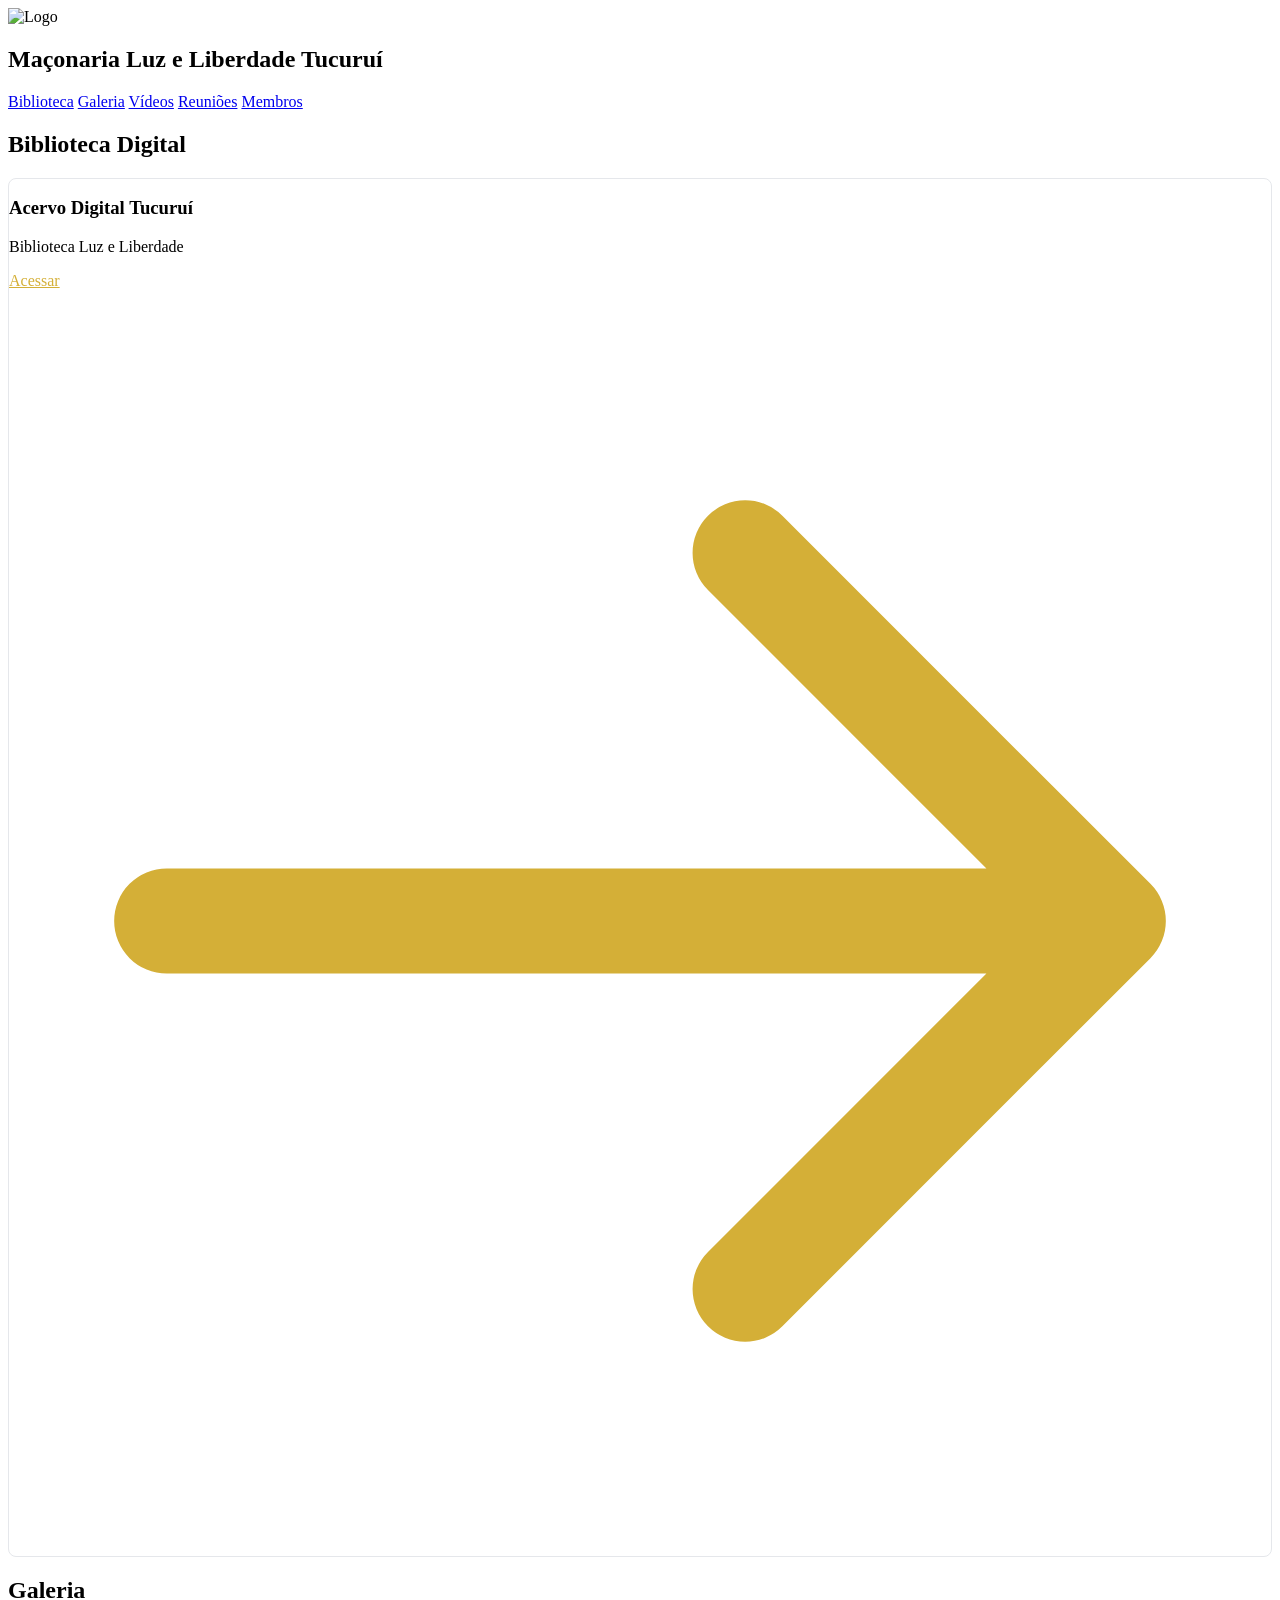
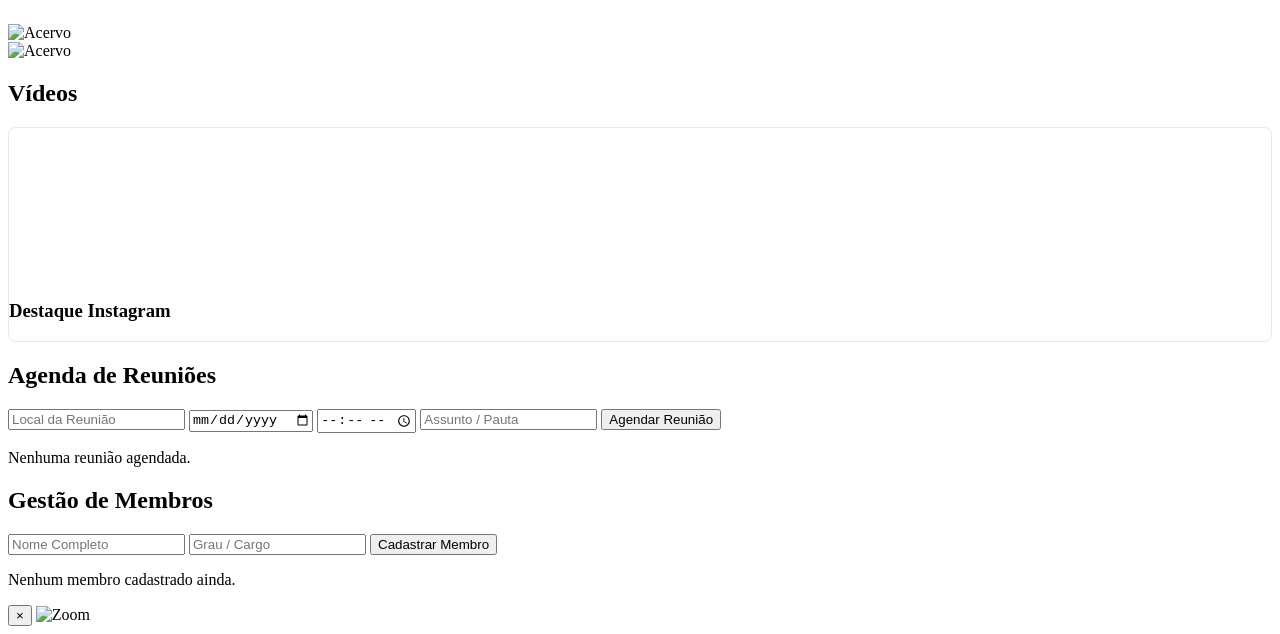
==== index.html @ 1c315403 "primeiro deploy" ====
<!DOCTYPE html>
<html lang="pt-br">
<head>
    <meta charset="UTF-8">
    <meta name="viewport" content="width=device-width, initial-scale=1.0">
    <title>Maçonaria Luz e Liberdade Tucuruí</title>
    <script src="https://cdn.tailwindcss.com"></script>
    <style>
        .card-custom { background: white; border-radius: 0.5rem; border: 1px solid #e5e7eb; transition: all 0.3s; }
        .card-custom:hover { transform: translateY(-2px); box-shadow: 0 10px 15px -3px rgba(0, 0, 0, 0.1); }
        .text-gold { color: #D4AF37; }
        .bg-gold { background-color: #D4AF37; }
        .border-gold { border-color: #D4AF37; }
    </style>
</head>
<body class="bg-gray-50 text-gray-900 font-sans">
    <nav class="bg-slate-900 text-white p-6 sticky top-0 z-50 shadow-md">
        <div class="container mx-auto flex flex-col items-center text-center gap-4">
            <div class="flex flex-col items-center gap-3">
                <img src="https://lh3.googleusercontent.com/d/1CyAHbjIMnVZj5ZPHOiWjFVAnV4uyLlNc" alt="Logo" class="h-28 w-28 object-contain rounded-full border-2 border-gold bg-white shadow-lg">
                <h1 class="text-2xl font-bold border-b-2 border-gold pb-2 px-4">Maçonaria Luz e Liberdade Tucuruí</h1>
            </div>
            <div class="flex flex-wrap justify-center gap-6 text-sm uppercase tracking-wider">
                <a href="biblioteca.html" class="hover:text-gold transition">Biblioteca</a>
                <a href="#midia" class="hover:text-gold transition">Galeria</a>
                <a href="#videos" class="hover:text-gold transition">Vídeos</a>
                <a href="#reunioes" class="hover:text-gold transition">Reuniões</a>
                <a href="#membros" class="hover:text-gold transition">Membros</a>
            </div>
        </div>
    </nav>

    <main class="container mx-auto p-6 space-y-12">
        <!-- Seção Biblioteca -->
        <section id="biblioteca" class="scroll-mt-20">
            <h2 class="text-2xl font-bold mb-6 flex items-center gap-2">
                <span class="w-8 h-1 bg-gold"></span> Biblioteca Digital
            </h2>
            <div class="grid grid-cols-1 md:grid-cols-2 lg:grid-cols-3 gap-6">
                <!-- Renderizado pelo media.js -->
            </div>
        </section>

        <!-- Seção Galeria e Vídeos -->
        <div class="grid grid-cols-1 lg:grid-cols-2 gap-12">
            <section id="midia" class="scroll-mt-20">
                <h2 class="text-2xl font-bold mb-6 flex items-center gap-2">
                    <span class="w-8 h-1 bg-gold"></span> Galeria
                </h2>
                <div class="grid grid-cols-2 gap-4">
                    <!-- Renderizado pelo media.js -->
                </div>
            </section>

            <section id="videos" class="scroll-mt-20">
                <h2 class="text-2xl font-bold mb-6 flex items-center gap-2">
                    <span class="w-8 h-1 bg-gold"></span> Vídeos
                </h2>
                <div class="grid grid-cols-1 gap-6">
                    <!-- Renderizado pelo media.js -->
                </div>
            </section>
        </div>

        <!-- Seção Reuniões -->
        <section id="reunioes" class="scroll-mt-20 bg-white p-8 rounded-2xl shadow-sm border border-gray-100">
            <h2 class="text-2xl font-bold mb-8 text-center">Agenda de Reuniões</h2>
            <div class="max-w-xl mx-auto">
                <form id="meeting-form" class="grid grid-cols-1 md:grid-cols-2 gap-4 mb-10">
                    <input type="text" id="m-local" placeholder="Local da Reunião" class="p-3 border rounded-lg focus:ring-2 focus:ring-slate-900 outline-none" required>
                    <input type="date" id="m-data" class="p-3 border rounded-lg focus:ring-2 focus:ring-slate-900 outline-none" required>
                    <input type="time" id="m-hora" class="p-3 border rounded-lg focus:ring-2 focus:ring-slate-900 outline-none" required>
                    <input type="text" id="m-assunto" placeholder="Assunto / Pauta" class="p-3 border rounded-lg focus:ring-2 focus:ring-slate-900 outline-none" required>
                    <button type="submit" class="md:col-span-2 bg-slate-900 text-white p-3 rounded-lg font-bold hover:bg-slate-800 transition">Agendar Reunião</button>
                </form>
                
                <div id="lista-reunioes" class="space-y-3">
                    <!-- Renderizado pelo meetings.js -->
                </div>
            </div>
        </section>

        <!-- Seção Cadastro de Membros -->
        <section id="membros" class="scroll-mt-20 bg-white p-8 rounded-2xl shadow-sm border border-gray-100">
            <h2 class="text-2xl font-bold mb-8 text-center">Gestão de Membros</h2>
            <div class="max-w-xl mx-auto">
                <form class="grid grid-cols-1 md:grid-cols-2 gap-4 mb-10">
                    <input type="text" placeholder="Nome Completo" class="p-3 border rounded-lg focus:ring-2 focus:ring-slate-900 outline-none">
                    <input type="text" placeholder="Grau / Cargo" class="p-3 border rounded-lg focus:ring-2 focus:ring-slate-900 outline-none">
                    <button type="submit" class="md:col-span-2 bg-slate-900 text-white p-3 rounded-lg font-bold hover:bg-slate-800 transition">Cadastrar Membro</button>
                </form>
                
                <div id="lista-membros" class="space-y-3">
                    <!-- Tabela/Lista será injetada pelo members.js -->
                </div>
            </div>
        </section>
    </main>

    <script src="js/media.js"></script>
    <script src="js/meetings.js"></script>
    <script src="js/members.js"></script>
</body>
</html>
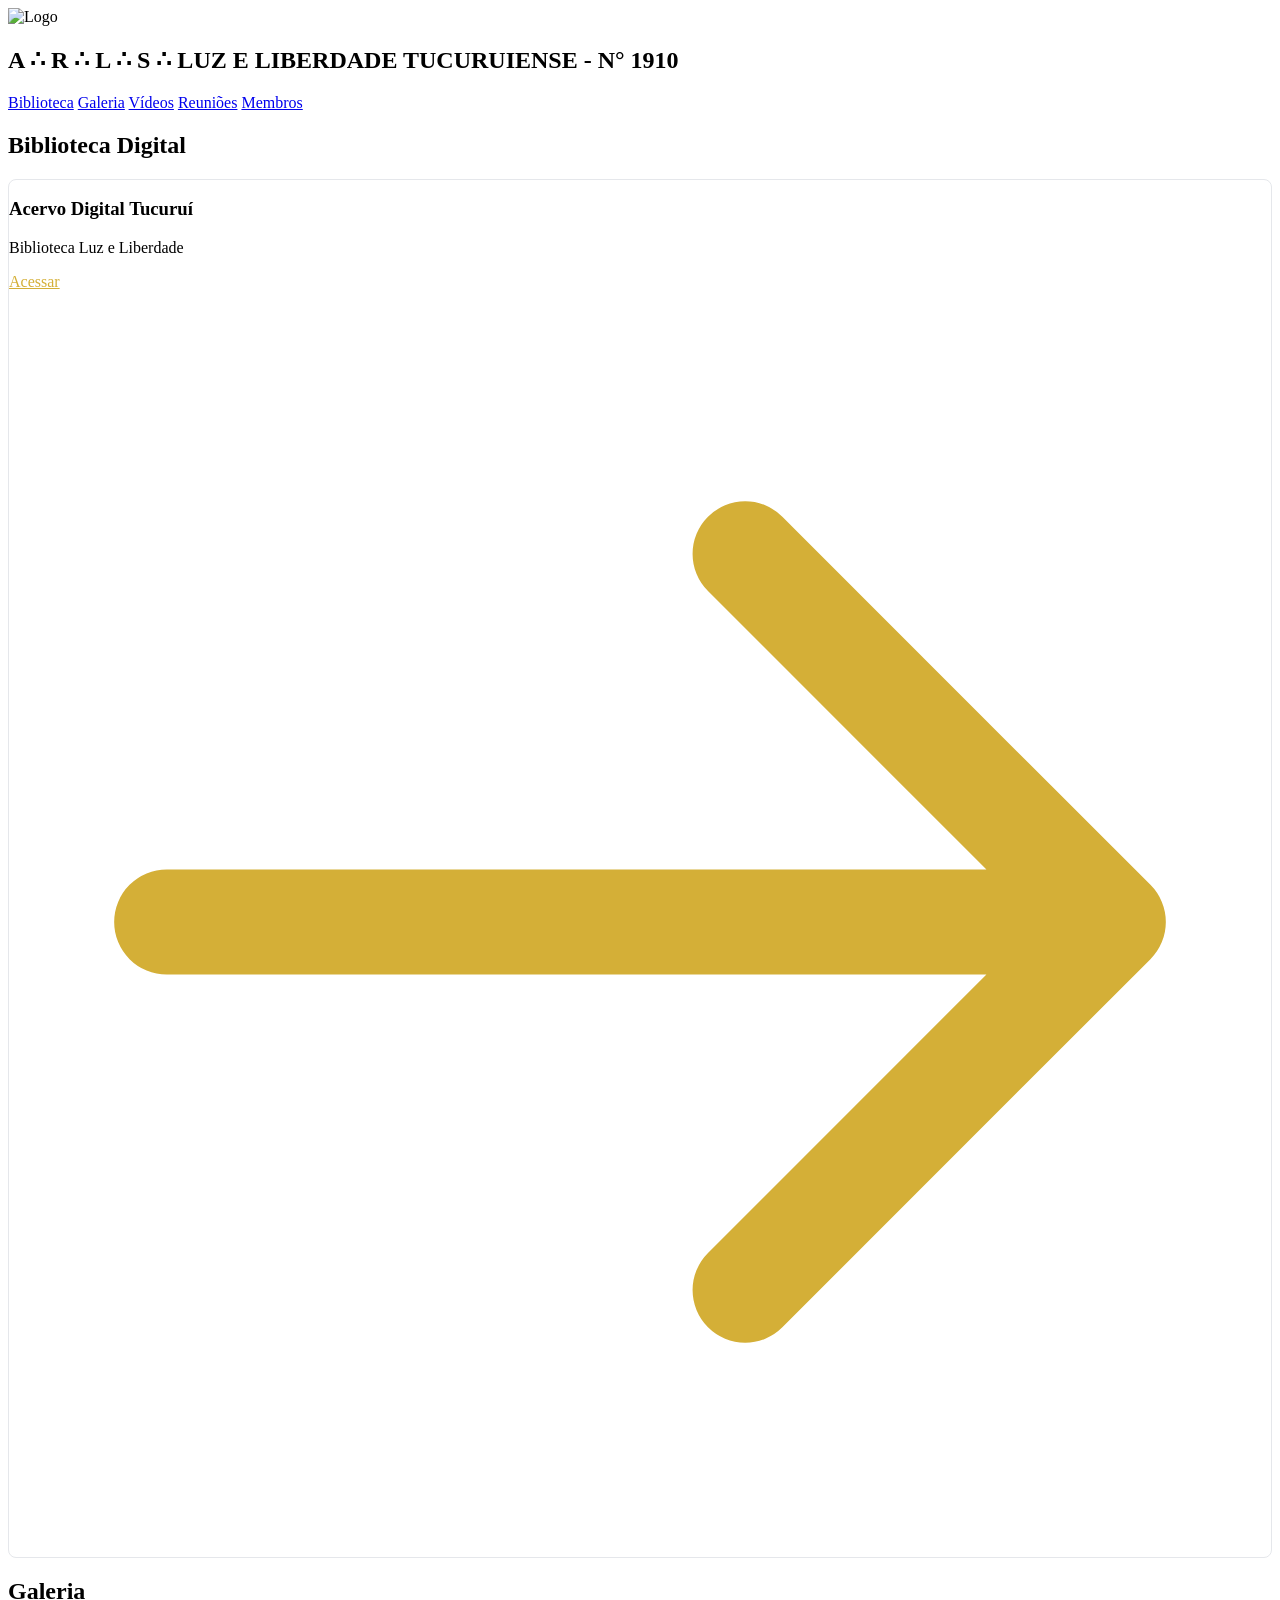
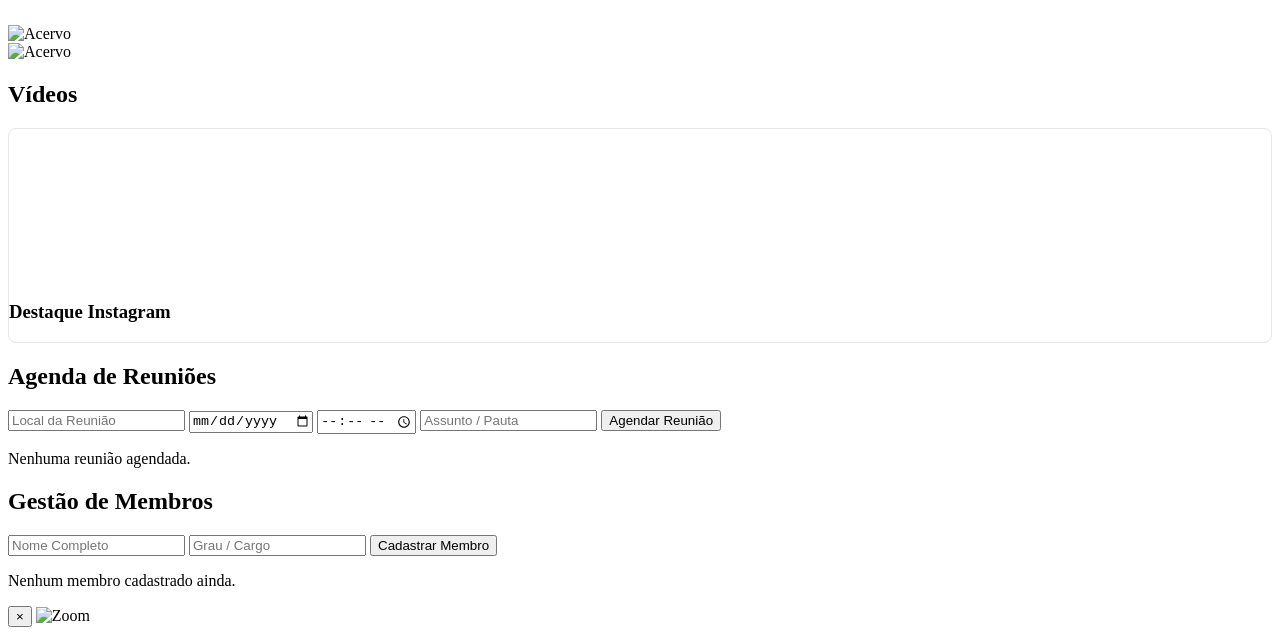
==== commit 74e9490a: "ajustes no titulo2" ====
--- a/index.html
+++ b/index.html
@@ -3,7 +3,7 @@
 <head>
     <meta charset="UTF-8">
     <meta name="viewport" content="width=device-width, initial-scale=1.0">
-    <title>Maçonaria Luz e Liberdade Tucuruí</title>
+    <title>A ∴ R ∴ L ∴ S ∴ LUZ E LIBERDADE TUCURUIENSE - N° 1910</title>
     <script src="https://cdn.tailwindcss.com"></script>
     <style>
         .card-custom { background: white; border-radius: 0.5rem; border: 1px solid #e5e7eb; transition: all 0.3s; }
@@ -18,7 +18,7 @@
         <div class="container mx-auto flex flex-col items-center text-center gap-4">
             <div class="flex flex-col items-center gap-3">
                 <img src="https://lh3.googleusercontent.com/d/1CyAHbjIMnVZj5ZPHOiWjFVAnV4uyLlNc" alt="Logo" class="h-28 w-28 object-contain rounded-full border-2 border-gold bg-white shadow-lg">
-                <h1 class="text-2xl font-bold border-b-2 border-gold pb-2 px-4">Maçonaria Luz e Liberdade Tucuruí</h1>
+                <h1 class="text-2xl font-bold border-b-2 border-gold pb-2 px-4">A ∴ R ∴ L ∴ S ∴ LUZ E LIBERDADE TUCURUIENSE - N° 1910</h1>
             </div>
             <div class="flex flex-wrap justify-center gap-6 text-sm uppercase tracking-wider">
                 <a href="biblioteca.html" class="hover:text-gold transition">Biblioteca</a>
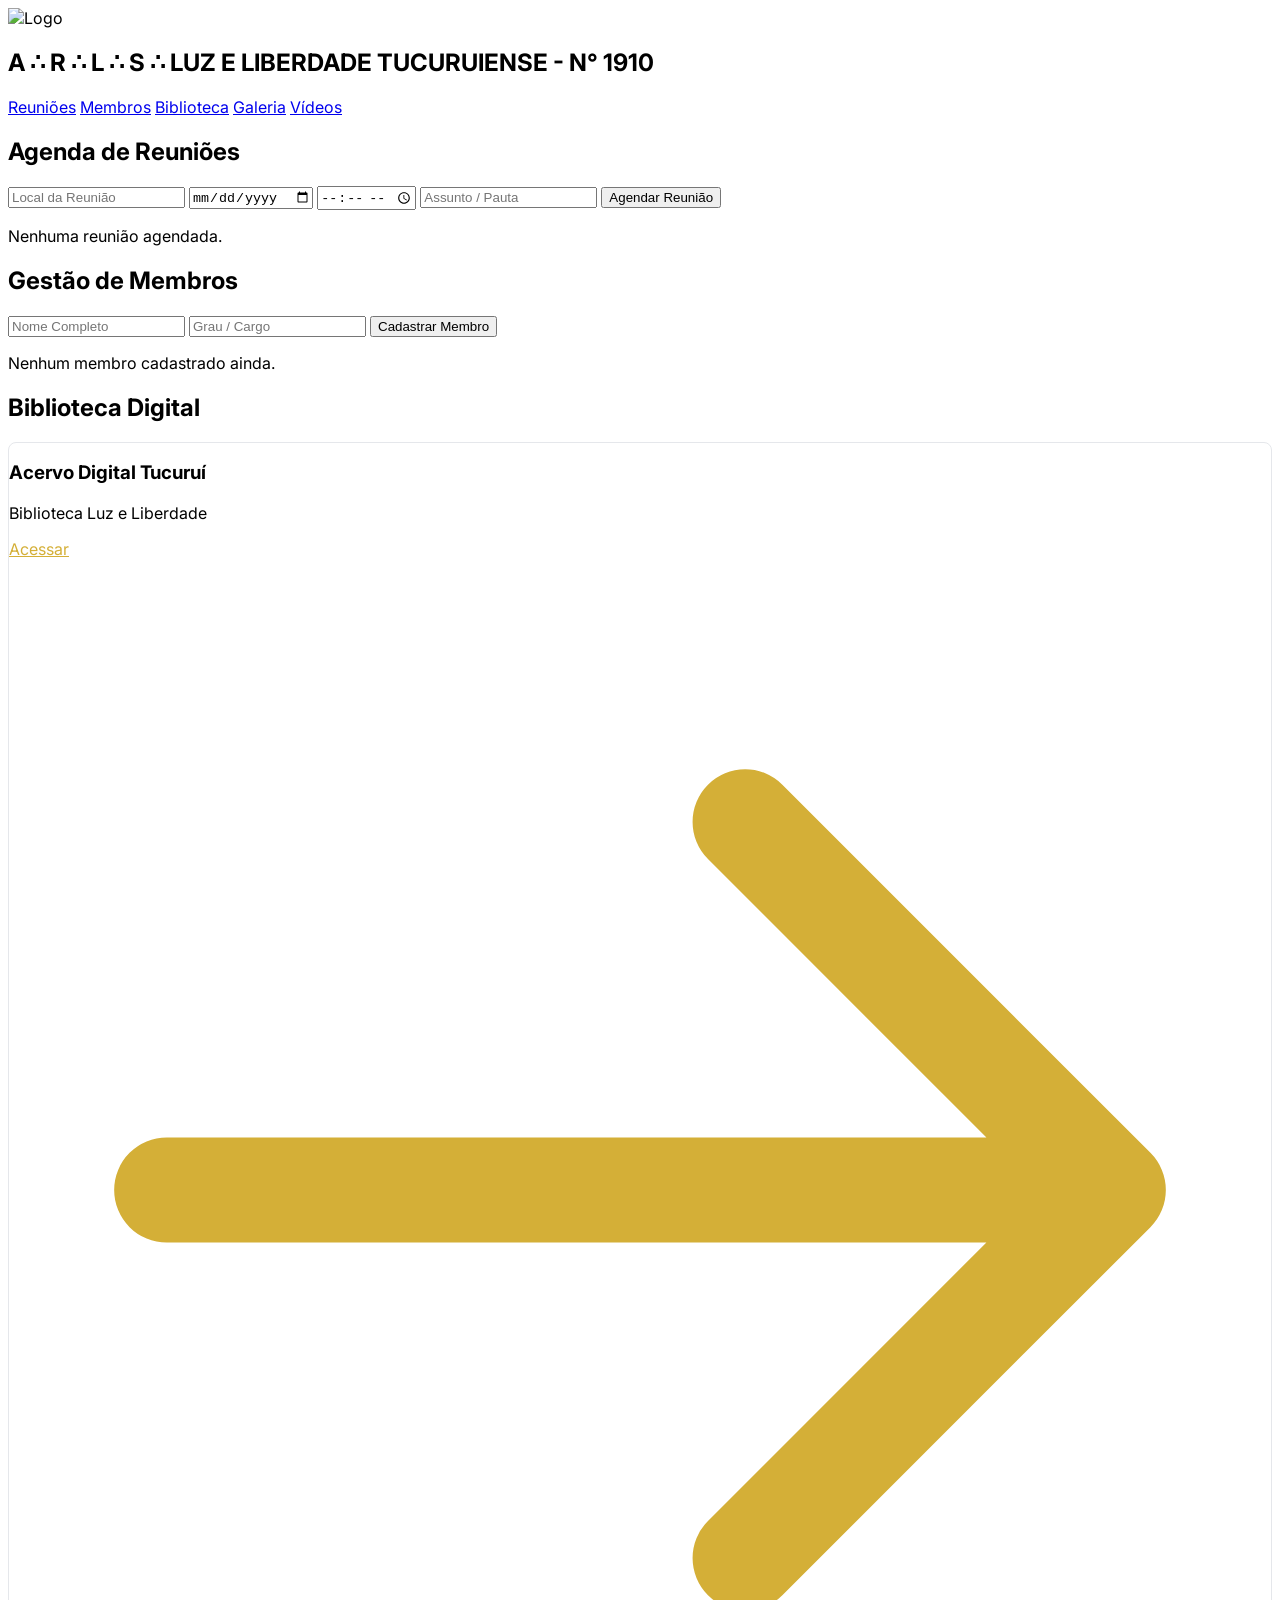
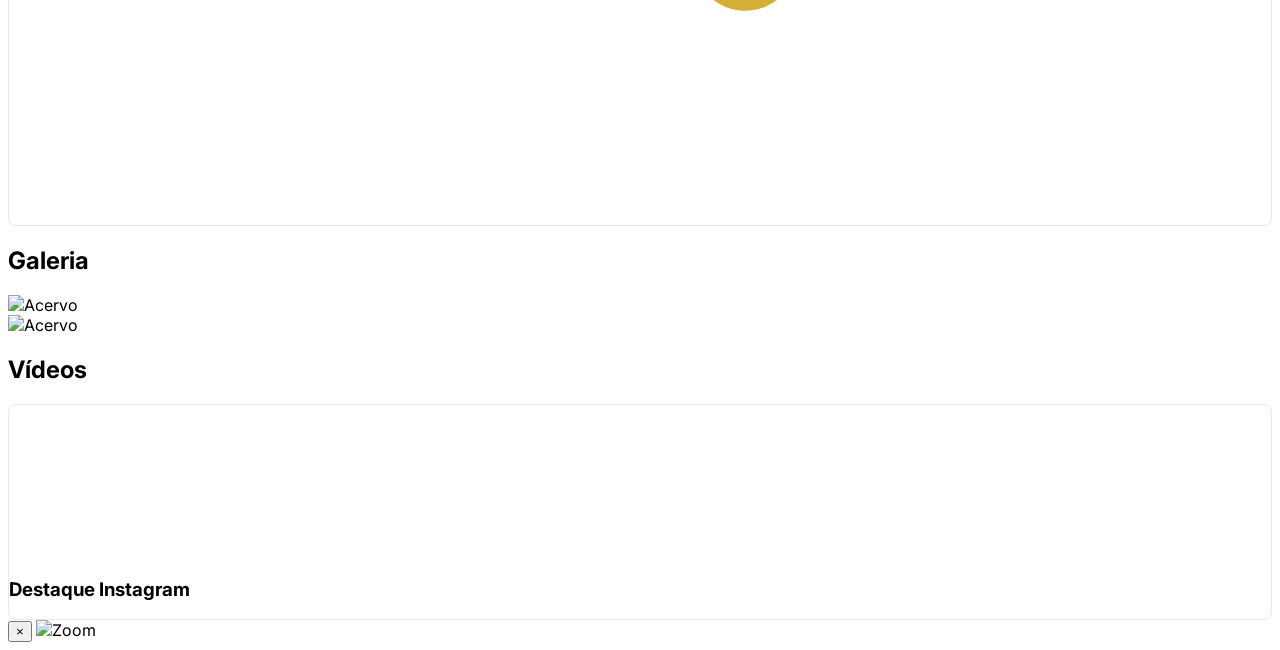
==== commit 511cb9c8: "Atualização" ====
--- a/index.html
+++ b/index.html
@@ -4,64 +4,43 @@
     <meta charset="UTF-8">
     <meta name="viewport" content="width=device-width, initial-scale=1.0">
     <title>A ∴ R ∴ L ∴ S ∴ LUZ E LIBERDADE TUCURUIENSE - N° 1910</title>
+    <link href="https://fonts.googleapis.com/css2?family=Inter:wght@300;400;600&display=swap" rel="stylesheet">
     <script src="https://cdn.tailwindcss.com"></script>
     <style>
+        body { font-family: 'Inter', sans-serif; }
         .card-custom { background: white; border-radius: 0.5rem; border: 1px solid #e5e7eb; transition: all 0.3s; }
         .card-custom:hover { transform: translateY(-2px); box-shadow: 0 10px 15px -3px rgba(0, 0, 0, 0.1); }
         .text-gold { color: #D4AF37; }
         .bg-gold { background-color: #D4AF37; }
         .border-gold { border-color: #D4AF37; }
+        .nav-link { position: relative; padding-bottom: 4px; transition: all 0.3s ease; }
+        .nav-link::after { content: ''; position: absolute; width: 0; height: 1px; bottom: 0; left: 0; background-color: #D4AF37; transition: all 0.3s ease; }
+        .nav-link:hover::after { width: 100%; }
     </style>
 </head>
 <body class="bg-gray-50 text-gray-900 font-sans">
-    <nav class="bg-slate-900 text-white p-6 sticky top-0 z-50 shadow-md">
-        <div class="container mx-auto flex flex-col items-center text-center gap-4">
-            <div class="flex flex-col items-center gap-3">
-                <img src="https://lh3.googleusercontent.com/d/1CyAHbjIMnVZj5ZPHOiWjFVAnV4uyLlNc" alt="Logo" class="h-28 w-28 object-contain rounded-full border-2 border-gold bg-white shadow-lg">
-                <h1 class="text-2xl font-bold border-b-2 border-gold pb-2 px-4">A ∴ R ∴ L ∴ S ∴ LUZ E LIBERDADE TUCURUIENSE - N° 1910</h1>
+    <header class="bg-[#0f172a] text-white py-3 relative z-50 shadow-xl border-b border-slate-800">
+        <nav class="container mx-auto flex flex-col items-center">
+            <!-- Logo -->
+            <img src="https://lh3.googleusercontent.com/d/1CyAHbjIMnVZj5ZPHOiWjFVAnV4uyLlNc" alt="Logo" class="h-16 w-auto mb-2 object-contain">
+            
+            <!-- Título -->
+            <h1 class="text-sm md:text-lg font-light tracking-[0.2em] mb-4 text-center px-4 uppercase">
+                A ∴ R ∴ L ∴ S ∴ LUZ E LIBERDADE TUCURUIENSE - N° 1910
+            </h1>
+
+            <!-- Navegação -->
+            <div class="flex flex-wrap justify-center gap-x-8 gap-y-4 text-[10px] md:text-[11px] font-medium uppercase tracking-[0.15em] text-slate-300">
+                <a href="#reunioes" class="nav-link hover:text-gold">Reuniões</a>
+                <a href="#membros" class="nav-link hover:text-gold">Membros</a>
+                <a href="biblioteca.html" class="nav-link hover:text-gold">Biblioteca</a>
+                <a href="#midia" class="nav-link hover:text-gold">Galeria</a>
+                <a href="#videos" class="nav-link hover:text-gold">Vídeos</a>
             </div>
-            <div class="flex flex-wrap justify-center gap-6 text-sm uppercase tracking-wider">
-                <a href="biblioteca.html" class="hover:text-gold transition">Biblioteca</a>
-                <a href="#midia" class="hover:text-gold transition">Galeria</a>
-                <a href="#videos" class="hover:text-gold transition">Vídeos</a>
-                <a href="#reunioes" class="hover:text-gold transition">Reuniões</a>
-                <a href="#membros" class="hover:text-gold transition">Membros</a>
-            </div>
-        </div>
-    </nav>
+        </nav>
+    </header>
 
     <main class="container mx-auto p-6 space-y-12">
-        <!-- Seção Biblioteca -->
-        <section id="biblioteca" class="scroll-mt-20">
-            <h2 class="text-2xl font-bold mb-6 flex items-center gap-2">
-                <span class="w-8 h-1 bg-gold"></span> Biblioteca Digital
-            </h2>
-            <div class="grid grid-cols-1 md:grid-cols-2 lg:grid-cols-3 gap-6">
-                <!-- Renderizado pelo media.js -->
-            </div>
-        </section>
-
-        <!-- Seção Galeria e Vídeos -->
-        <div class="grid grid-cols-1 lg:grid-cols-2 gap-12">
-            <section id="midia" class="scroll-mt-20">
-                <h2 class="text-2xl font-bold mb-6 flex items-center gap-2">
-                    <span class="w-8 h-1 bg-gold"></span> Galeria
-                </h2>
-                <div class="grid grid-cols-2 gap-4">
-                    <!-- Renderizado pelo media.js -->
-                </div>
-            </section>
-
-            <section id="videos" class="scroll-mt-20">
-                <h2 class="text-2xl font-bold mb-6 flex items-center gap-2">
-                    <span class="w-8 h-1 bg-gold"></span> Vídeos
-                </h2>
-                <div class="grid grid-cols-1 gap-6">
-                    <!-- Renderizado pelo media.js -->
-                </div>
-            </section>
-        </div>
-
         <!-- Seção Reuniões -->
         <section id="reunioes" class="scroll-mt-20 bg-white p-8 rounded-2xl shadow-sm border border-gray-100">
             <h2 class="text-2xl font-bold mb-8 text-center">Agenda de Reuniões</h2>
@@ -95,6 +74,37 @@
                 </div>
             </div>
         </section>
+
+        <!-- Seção Biblioteca -->
+        <section id="biblioteca" class="scroll-mt-20">
+            <h2 class="text-2xl font-bold mb-6 flex items-center gap-2">
+                <span class="w-8 h-1 bg-gold"></span> Biblioteca Digital
+            </h2>
+            <div class="grid grid-cols-1 md:grid-cols-2 lg:grid-cols-3 gap-6">
+                <!-- Renderizado pelo media.js -->
+            </div>
+        </section>
+
+        <!-- Seção Galeria e Vídeos -->
+        <div class="grid grid-cols-1 lg:grid-cols-2 gap-12">
+            <section id="midia" class="scroll-mt-20">
+                <h2 class="text-2xl font-bold mb-6 flex items-center gap-2">
+                    <span class="w-8 h-1 bg-gold"></span> Galeria
+                </h2>
+                <div class="grid grid-cols-2 gap-4">
+                    <!-- Renderizado pelo media.js -->
+                </div>
+            </section>
+
+            <section id="videos" class="scroll-mt-20">
+                <h2 class="text-2xl font-bold mb-6 flex items-center gap-2">
+                    <span class="w-8 h-1 bg-gold"></span> Vídeos
+                </h2>
+                <div class="grid grid-cols-1 gap-6">
+                    <!-- Renderizado pelo media.js -->
+                </div>
+            </section>
+        </div>
     </main>
 
     <script src="js/media.js"></script>
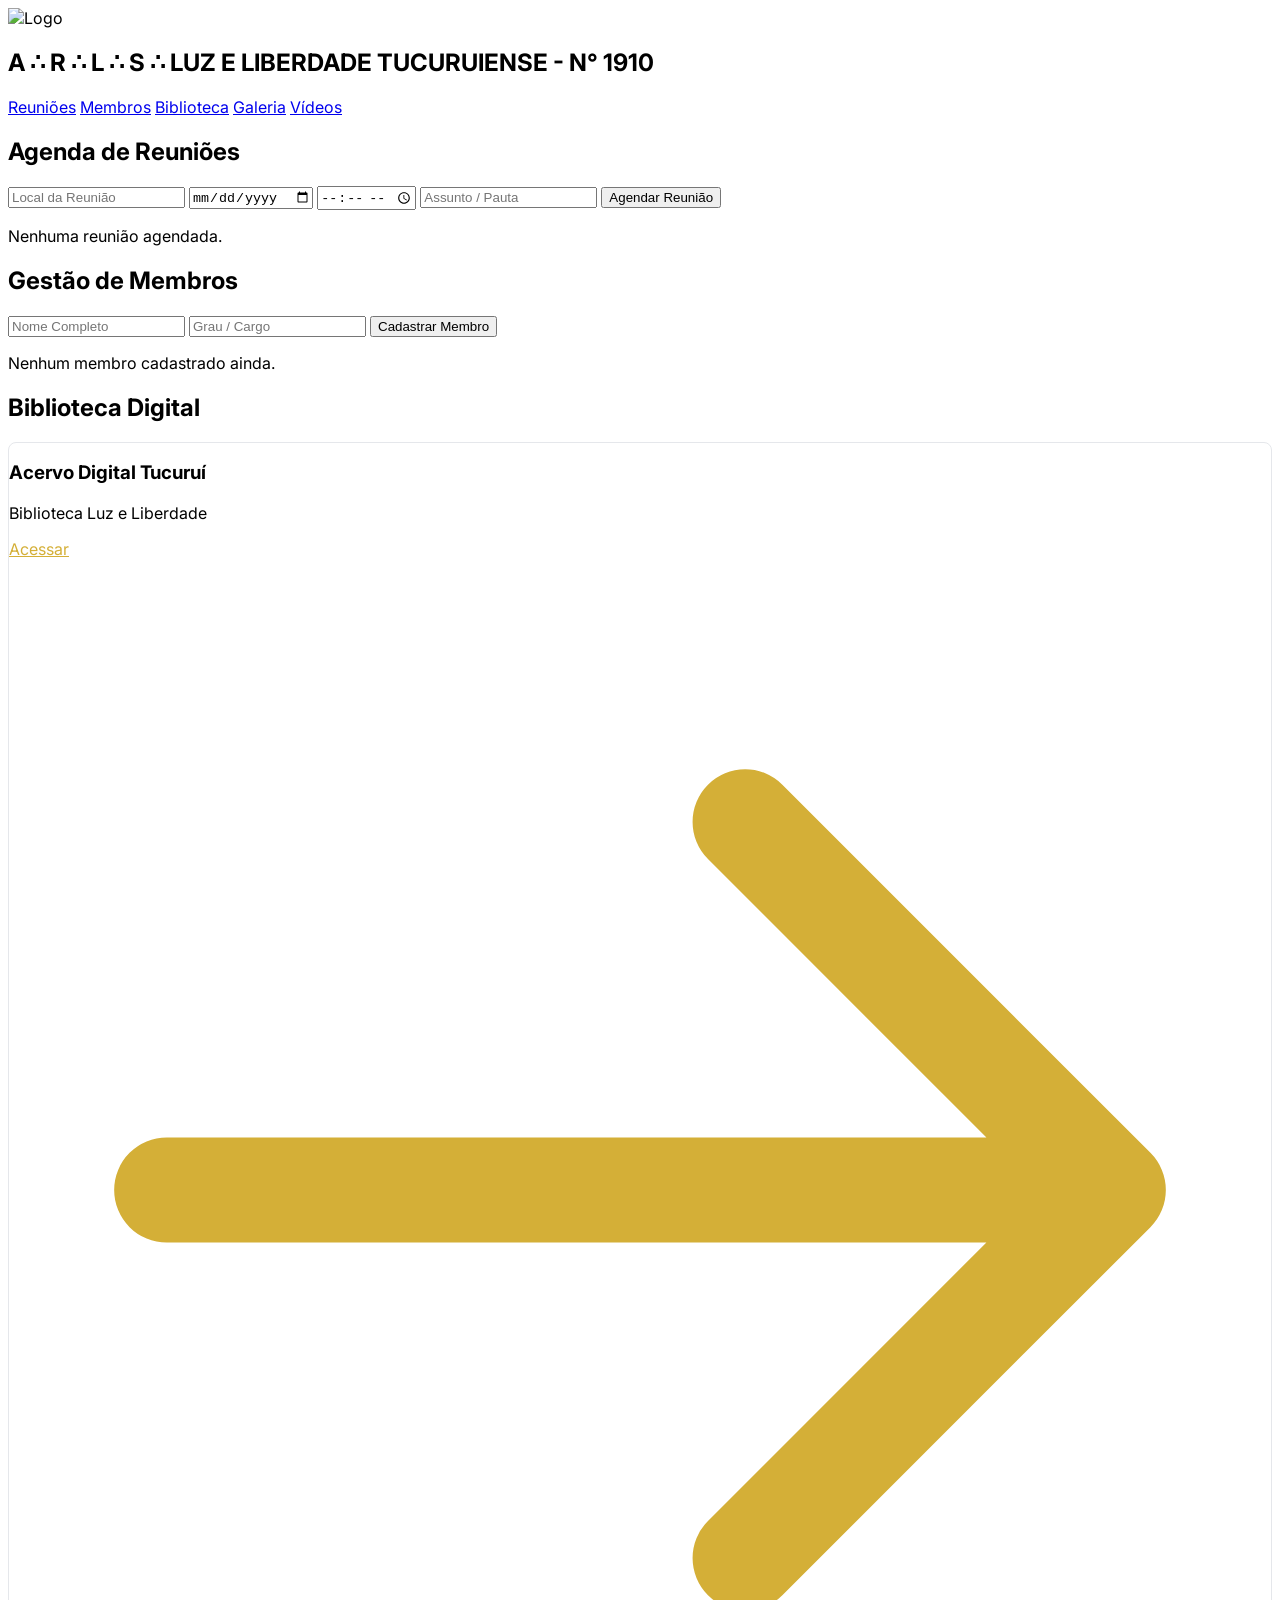
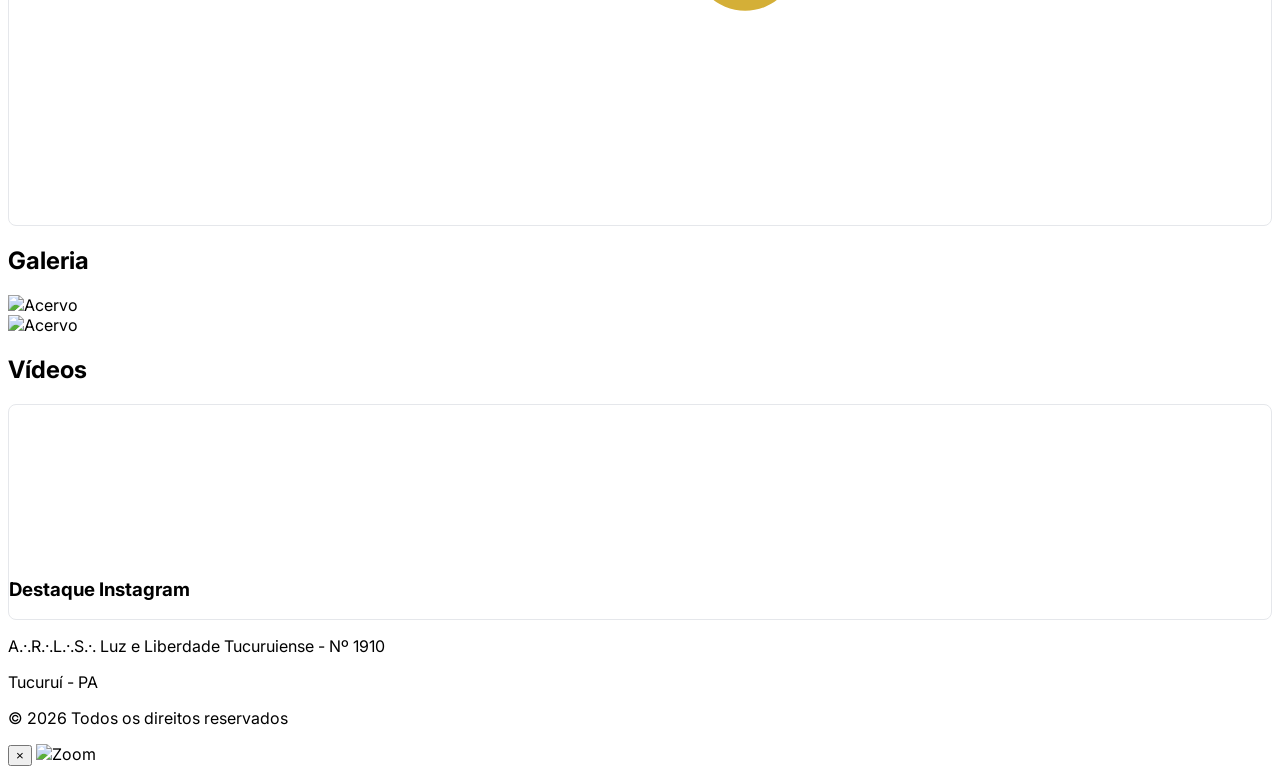
==== commit 386faabe: "adição do footer" ====
--- a/index.html
+++ b/index.html
@@ -18,7 +18,7 @@
         .nav-link:hover::after { width: 100%; }
     </style>
 </head>
-<body class="bg-gray-50 text-gray-900 font-sans">
+<body class="bg-gray-50 text-gray-900 font-sans min-h-screen flex flex-col">
     <header class="bg-[#0f172a] text-white py-3 relative z-50 shadow-xl border-b border-slate-800">
         <nav class="container mx-auto flex flex-col items-center">
             <!-- Logo -->
@@ -40,7 +40,7 @@
         </nav>
     </header>
 
-    <main class="container mx-auto p-6 space-y-12">
+    <main class="container mx-auto p-6 space-y-12 flex-grow">
         <!-- Seção Reuniões -->
         <section id="reunioes" class="scroll-mt-20 bg-white p-8 rounded-2xl shadow-sm border border-gray-100">
             <h2 class="text-2xl font-bold mb-8 text-center">Agenda de Reuniões</h2>
@@ -107,6 +107,16 @@
         </div>
     </main>
 
+    <footer class="bg-[#0f172a] text-white py-5 border-t-2 border-gold">
+        <div class="container mx-auto text-center space-y-2 px-4">
+            <p class="text-sm md:text-base font-light tracking-[0.1em] uppercase">
+                A.·.R.·.L.·.S.·. Luz e Liberdade Tucuruiense - Nº 1910
+            </p>
+            <p class="text-xs text-slate-400">Tucuruí - PA</p>
+            <p class="text-[10px] text-slate-500 mt-3 pt-2 border-t border-slate-800">© 2026 Todos os direitos reservados</p>
+        </div>
+    </footer>
+
     <script src="js/media.js"></script>
     <script src="js/meetings.js"></script>
     <script src="js/members.js"></script>
